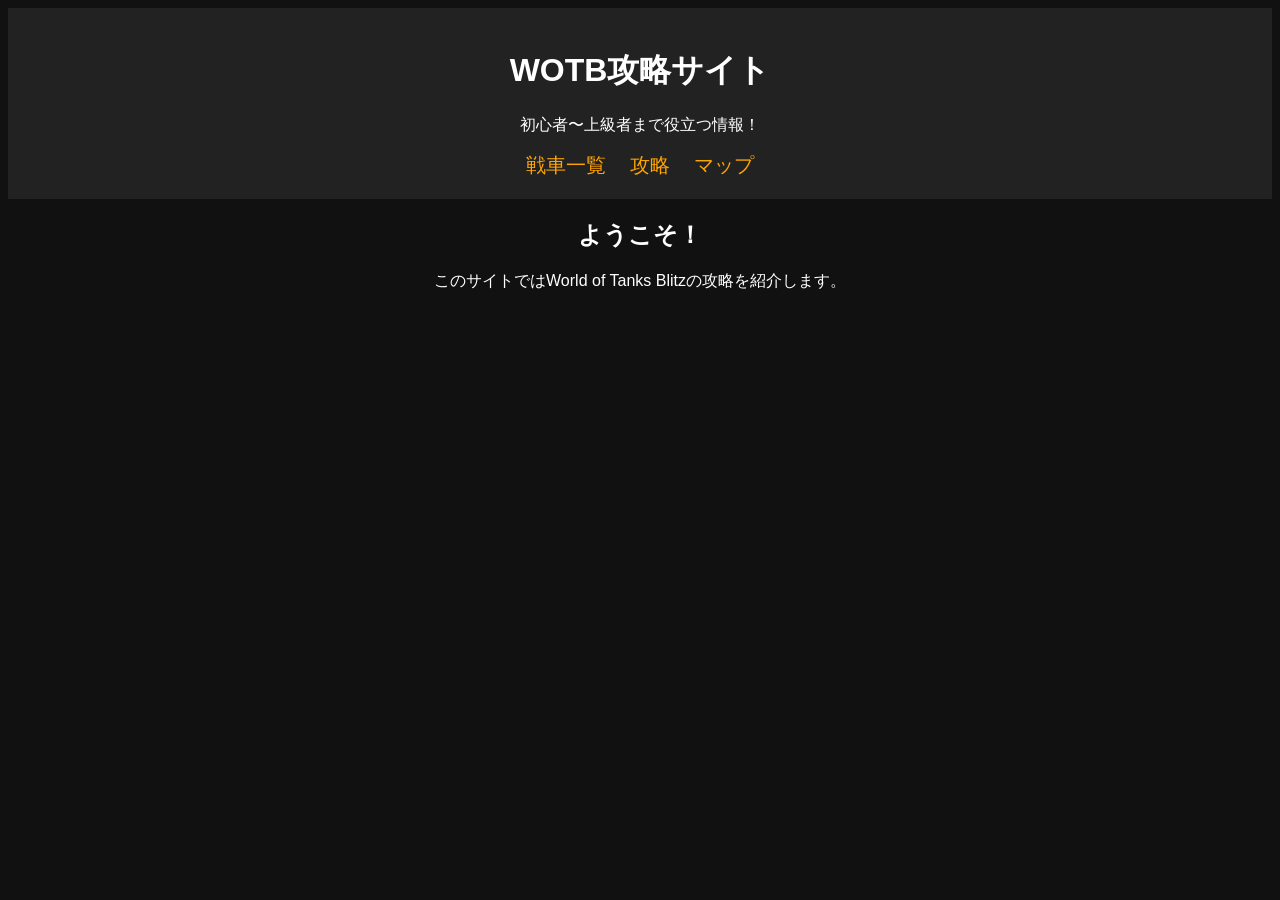
==== index.html @ 57710982 "Add files via upload" ====
<!DOCTYPE html>
<html lang="ja">
<head>
<meta charset="UTF-8">
<title>WOTB攻略サイト</title>

<style>
body{
    font-family: sans-serif;
    background:#111;
    color:white;
    text-align:center;
}

header{
    background:#222;
    padding:20px;
}

a{
    color:orange;
    text-decoration:none;
    margin:10px;
    font-size:20px;
}
</style>

</head>

<body>

<header>
<h1>WOTB攻略サイト</h1>
<p>初心者〜上級者まで役立つ情報！</p>

<a href="tanks.html">戦車一覧</a>
<a href="tips.html">攻略</a>
<a href="maps.html">マップ</a>

</header>

<h2>ようこそ！</h2>
<p>このサイトではWorld of Tanks Blitzの攻略を紹介します。</p>

</body>
</html>
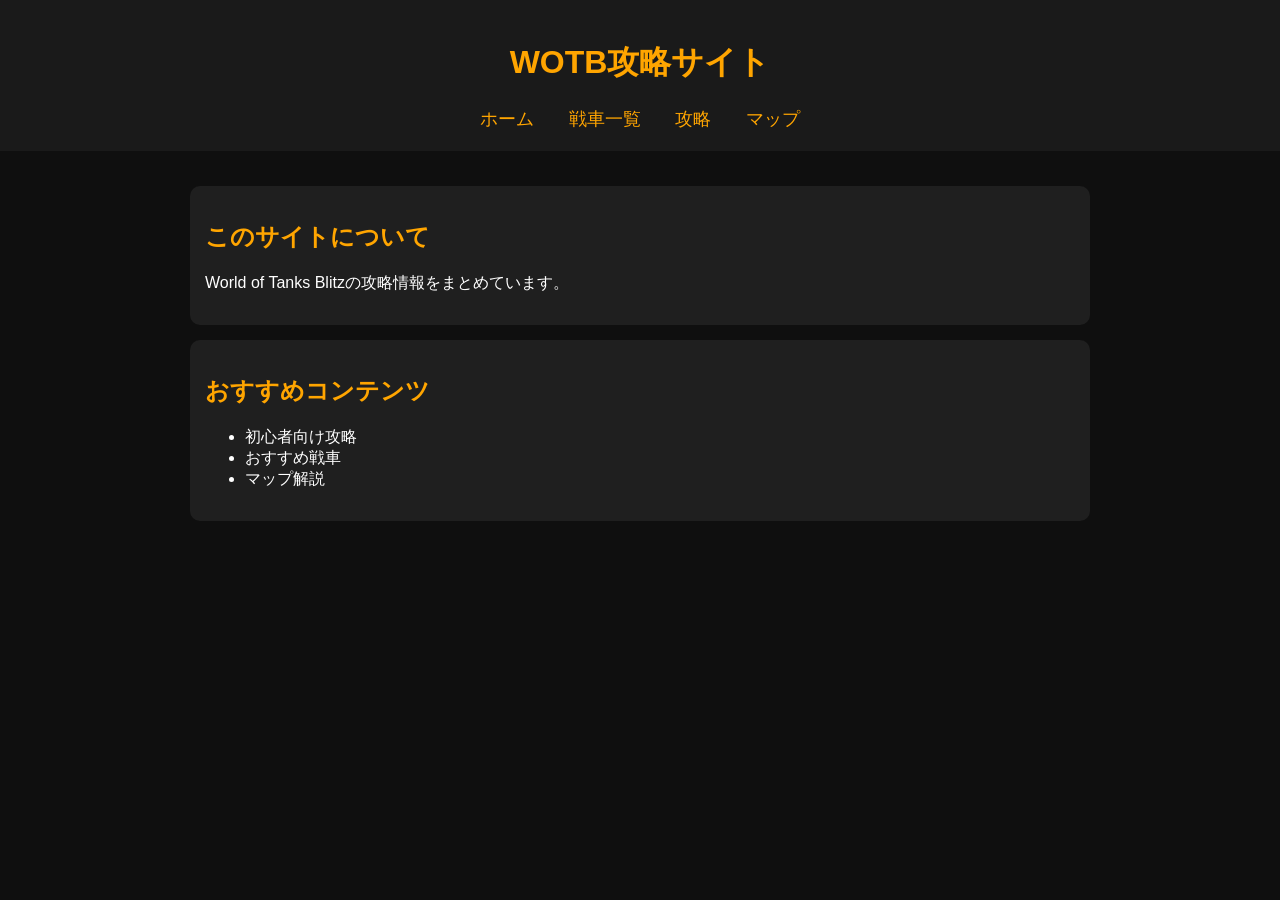
==== commit e4f8c538: "Add files via upload" ====
--- a/index.html
+++ b/index.html
@@ -3,44 +3,40 @@
 <head>
 <meta charset="UTF-8">
 <title>WOTB攻略サイト</title>
-
-<style>
-body{
-    font-family: sans-serif;
-    background:#111;
-    color:white;
-    text-align:center;
-}
-
-header{
-    background:#222;
-    padding:20px;
-}
-
-a{
-    color:orange;
-    text-decoration:none;
-    margin:10px;
-    font-size:20px;
-}
-</style>
-
+<link rel="stylesheet" href="style.css">
 </head>
 
 <body>
 
 <header>
 <h1>WOTB攻略サイト</h1>
-<p>初心者〜上級者まで役立つ情報！</p>
 
+<nav>
+<a href="index.html">ホーム</a>
 <a href="tanks.html">戦車一覧</a>
 <a href="tips.html">攻略</a>
 <a href="maps.html">マップ</a>
+</nav>
 
 </header>
 
-<h2>ようこそ！</h2>
-<p>このサイトではWorld of Tanks Blitzの攻略を紹介します。</p>
+<div class="container">
+
+<div class="card">
+<h2>このサイトについて</h2>
+<p>World of Tanks Blitzの攻略情報をまとめています。</p>
+</div>
+
+<div class="card">
+<h2>おすすめコンテンツ</h2>
+<ul>
+<li>初心者向け攻略</li>
+<li>おすすめ戦車</li>
+<li>マップ解説</li>
+</ul>
+</div>
+
+</div>
 
 </body>
 </html>
--- a/style.css
+++ b/style.css
@@ -0,0 +1,44 @@
+body{
+    margin:0;
+    font-family:sans-serif;
+    background:#0f0f0f;
+    color:white;
+}
+
+header{
+    background:#1a1a1a;
+    padding:20px;
+    text-align:center;
+}
+
+nav{
+    margin-top:10px;
+}
+
+nav a{
+    color:orange;
+    margin:15px;
+    text-decoration:none;
+    font-size:18px;
+}
+
+nav a:hover{
+    color:yellow;
+}
+
+.container{
+    max-width:900px;
+    margin:auto;
+    padding:20px;
+}
+
+.card{
+    background:#1f1f1f;
+    padding:15px;
+    margin:15px 0;
+    border-radius:10px;
+}
+
+h1,h2{
+    color:orange;
+}
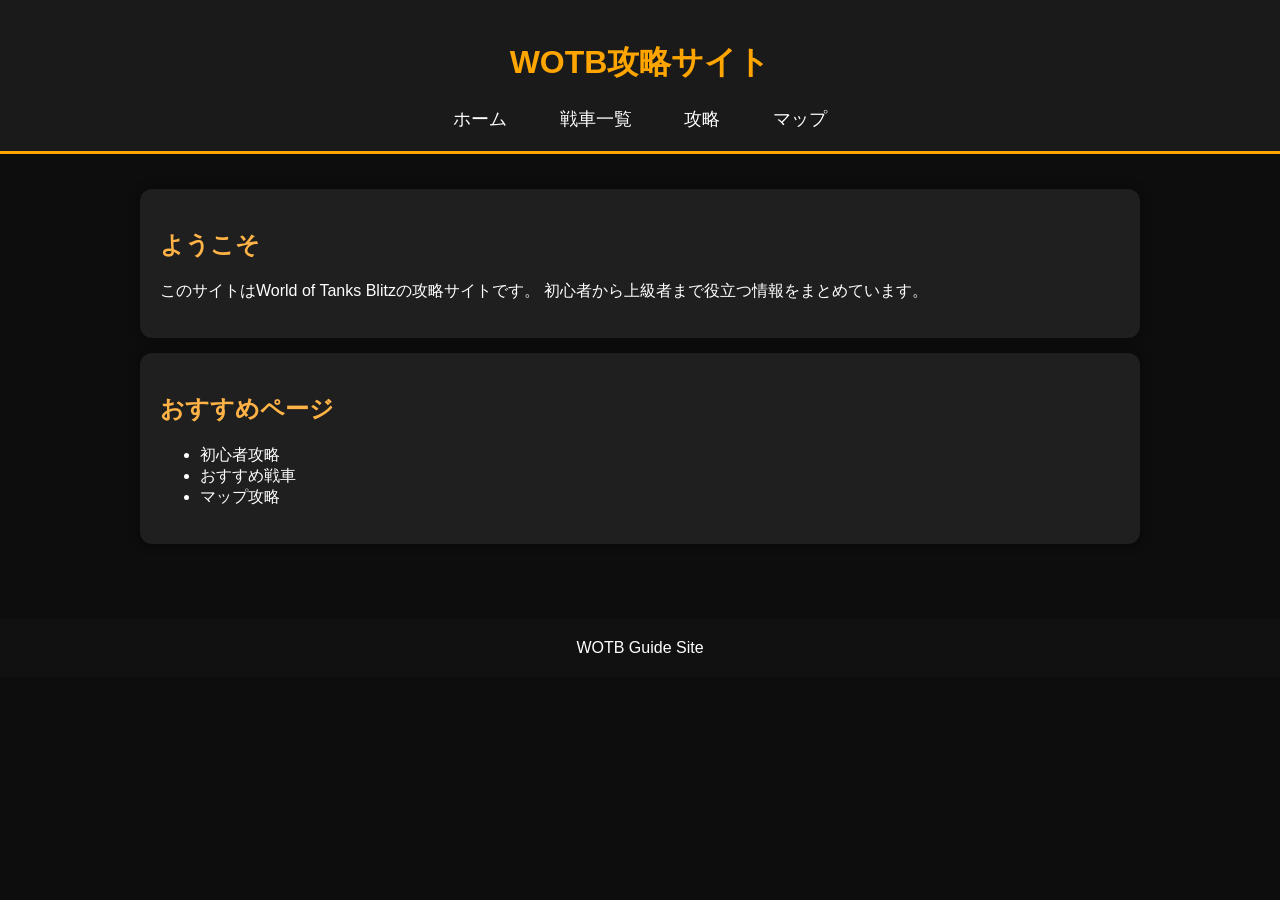
==== commit a3d3fcd3: "Update index.html" ====
--- a/index.html
+++ b/index.html
@@ -1,14 +1,23 @@
 <!DOCTYPE html>
 <html lang="ja">
+
 <head>
 <meta charset="UTF-8">
+
 <title>WOTB攻略サイト</title>
+
+<link rel="icon" type="image/png" href="favicon.png">
+
+<meta name="viewport" content="width=device-width, initial-scale=1">
+
 <link rel="stylesheet" href="style.css">
+
 </head>
 
 <body>
 
 <header>
+
 <h1>WOTB攻略サイト</h1>
 
 <nav>
@@ -23,20 +32,29 @@
 <div class="container">
 
 <div class="card">
-<h2>このサイトについて</h2>
-<p>World of Tanks Blitzの攻略情報をまとめています。</p>
+<h2>ようこそ</h2>
+<p>
+このサイトはWorld of Tanks Blitzの攻略サイトです。
+初心者から上級者まで役立つ情報をまとめています。
+</p>
 </div>
 
 <div class="card">
-<h2>おすすめコンテンツ</h2>
+<h2>おすすめページ</h2>
+
 <ul>
-<li>初心者向け攻略</li>
+<li>初心者攻略</li>
 <li>おすすめ戦車</li>
-<li>マップ解説</li>
+<li>マップ攻略</li>
 </ul>
+
 </div>
 
 </div>
 
+<footer>
+WOTB Guide Site
+</footer>
+
 </body>
-</html>+</html>
--- a/style.css
+++ b/style.css
@@ -1,44 +1,60 @@
 body{
-    margin:0;
-    font-family:sans-serif;
-    background:#0f0f0f;
-    color:white;
+margin:0;
+font-family:sans-serif;
+background:#0d0d0d;
+color:white;
 }
 
 header{
-    background:#1a1a1a;
-    padding:20px;
-    text-align:center;
+background:#1a1a1a;
+padding:20px;
+text-align:center;
+border-bottom:3px solid orange;
 }
 
 nav{
-    margin-top:10px;
+margin-top:10px;
 }
 
 nav a{
-    color:orange;
-    margin:15px;
-    text-decoration:none;
-    font-size:18px;
+color:white;
+margin:10px;
+text-decoration:none;
+font-size:18px;
+padding:8px 14px;
+border-radius:6px;
 }
 
 nav a:hover{
-    color:yellow;
+background:orange;
+color:black;
 }
 
 .container{
-    max-width:900px;
-    margin:auto;
-    padding:20px;
+max-width:1000px;
+margin:auto;
+padding:20px;
 }
 
 .card{
-    background:#1f1f1f;
-    padding:15px;
-    margin:15px 0;
-    border-radius:10px;
+background:#1f1f1f;
+padding:20px;
+margin:15px 0;
+border-radius:12px;
+box-shadow:0 0 10px rgba(0,0,0,0.5);
 }
 
-h1,h2{
-    color:orange;
-}+h1{
+color:orange;
+}
+
+h2{
+color:#ffb347;
+}
+
+footer{
+text-align:center;
+padding:20px;
+background:#111;
+margin-top:40px;
+}
